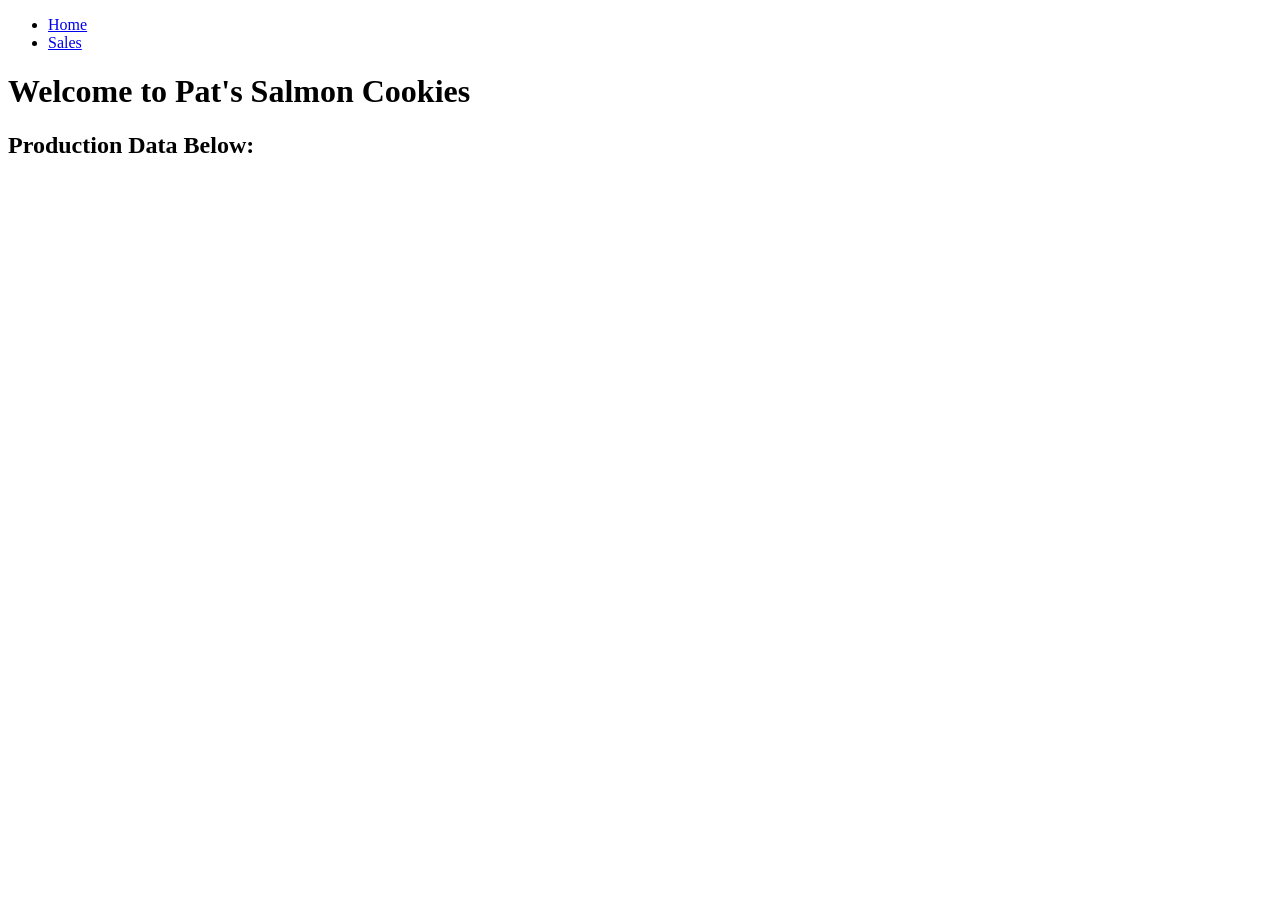
==== sales.html @ 089a7d4d "Pat's salmon cookies with table" ====
<!DOCTYPE html>
<html>
  <head>
    <meta charset="utf-8">
    <title>Pat's Salmon Cookies</title>
    <link rel="stylesheet" href="reset.css">
    <link rel="stylesheet" href="style.css">
    <link href="https://fonts.googleapis.com/css?family=Pacifico" rel="stylesheet"> <!--google fonts-->
  </head>
  <nav>
    <ul>
      <li><a href='index.html'>Home</a></li>
      <li><a href='sales.html'>Sales</a></li>
    </ul>
  </nav>
  <h1>Welcome to Pat's Salmon Cookies</h1>
  <h2>Production Data Below:</h2>
  <body>
    <table id='locations'>

    </table>
  <script type="text/javascript" src="app.js"></script>
  </body>
</html>
---- style.css ----
/*style goes here*/
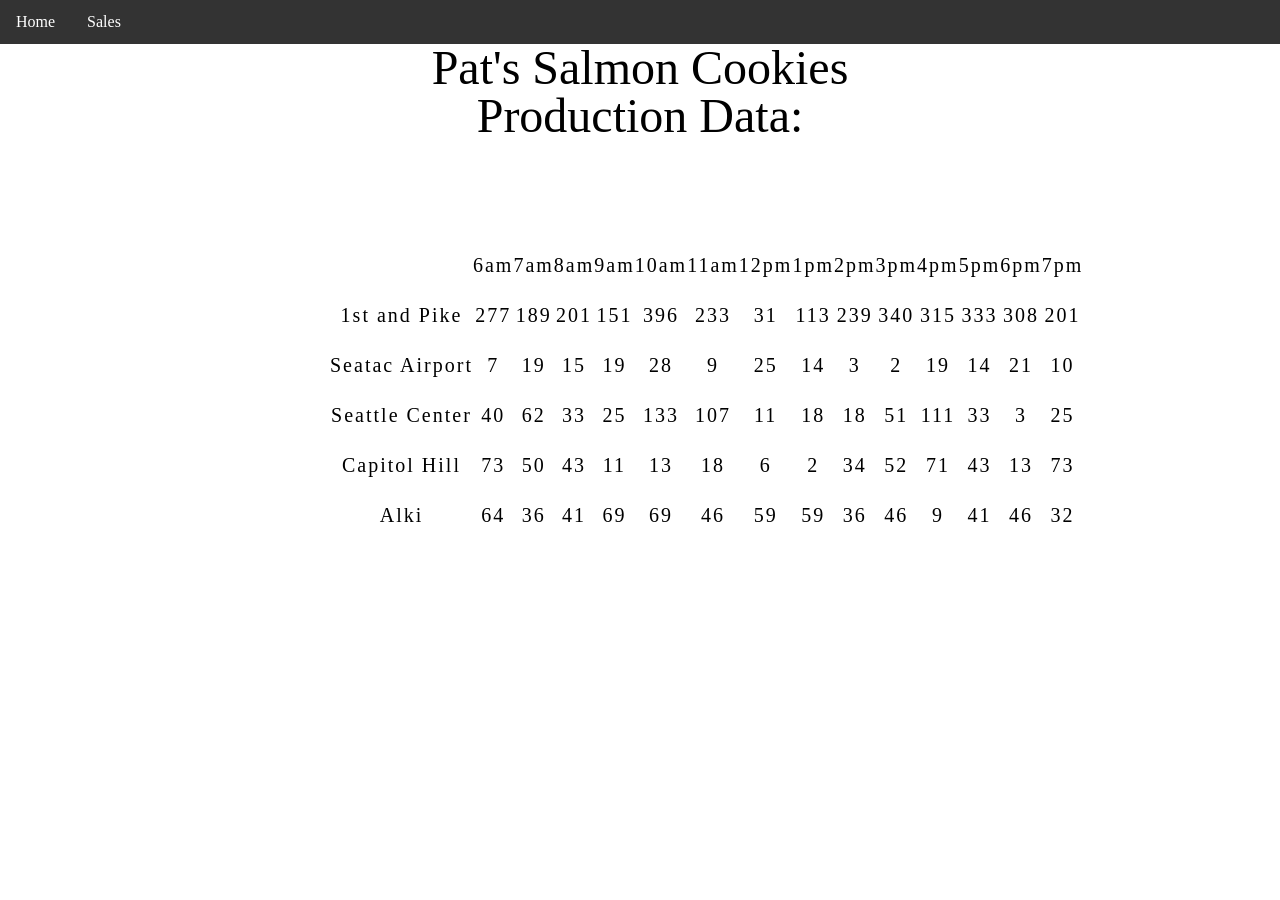
==== commit e6a6a39e: "completed final version updated and completed as per TA directions" ====
--- a/sales.html
+++ b/sales.html
@@ -1,24 +1,31 @@
 <!DOCTYPE html>
-<html>
-  <head>
-    <meta charset="utf-8">
-    <title>Pat's Salmon Cookies</title>
-    <link rel="stylesheet" href="reset.css">
-    <link rel="stylesheet" href="style.css">
-    <link href="https://fonts.googleapis.com/css?family=Pacifico" rel="stylesheet"> <!--google fonts-->
-  </head>
-  <nav>
-    <ul>
-      <li><a href='index.html'>Home</a></li>
-      <li><a href='sales.html'>Sales</a></li>
-    </ul>
-  </nav>
-  <h1>Welcome to Pat's Salmon Cookies</h1>
-  <h2>Production Data Below:</h2>
+<html lang="en">
+<head>
+  <!--metadata start-->
+  <meta charset="UTF-8">
+  <meta name="viewport" content="width=device-width, initial-scale=1.0">
+  <meta http-equiv="X-UA-Compatible" content="ie=edge">
+  <meta charset="utf-8">
+  <!--metadata end-->
+  <link rel="stylesheet" href="reset.css">
+  <link rel="stylesheet" href="style.css">
+  <link href="https://fonts.googleapis.com/css?family=Pacifico" rel="stylesheet"> <!--google fonts requirement-->
+  <title>Pat's Salmon Cookies</title>
+</head>
   <body>
+     <nav>
+        <ul>
+            <li><a class="active" href="index.html">Home</a></li>
+            <li><a href="sales.html">Sales</a></li>
+        </ul>
+    </nav>
+    <h1>Pat's Salmon Cookies</h1>
+    <h1>Production Data:</h1>
+    <section>
     <table id='locations'>
-
+                
     </table>
-  <script type="text/javascript" src="app.js"></script>
+    </section>
+    <script type="text/javascript" src="app.js"></script>
   </body>
-</html>
+</html>
--- a/style.css
+++ b/style.css
@@ -1 +1,48 @@
-/*style goes here*/
+section {
+    padding: 100px;
+    float: left;
+    margin-left: 230px;
+    font-size: 20px;
+    line-height: 50px;
+    letter-spacing: 2px;
+    text-align: center;
+}
+h1 {
+    font-size: 48px;
+    text-align: center;
+}
+h2 {
+    font-size: 24px;
+    margin-left: 75px;
+    text-decoration: underline;
+}
+p {
+    font-size: 32px;
+    padding: 50px;
+    text-align: center;
+}
+img {
+    padding: 50px;
+    float: left;
+    margin-left: 295px;
+}
+nav ul {
+    list-style-type: none;
+    margin: 0;
+    padding: 0;
+    overflow: hidden;
+    background-color: #333;
+}
+nav li {
+    float: left;
+}
+nav li a {
+    display: block;
+    color: white;
+    text-align: center;
+    padding: 14px 16px;
+    text-decoration: none;
+}
+nav li a:hover {
+    background-color: #111;
+}
